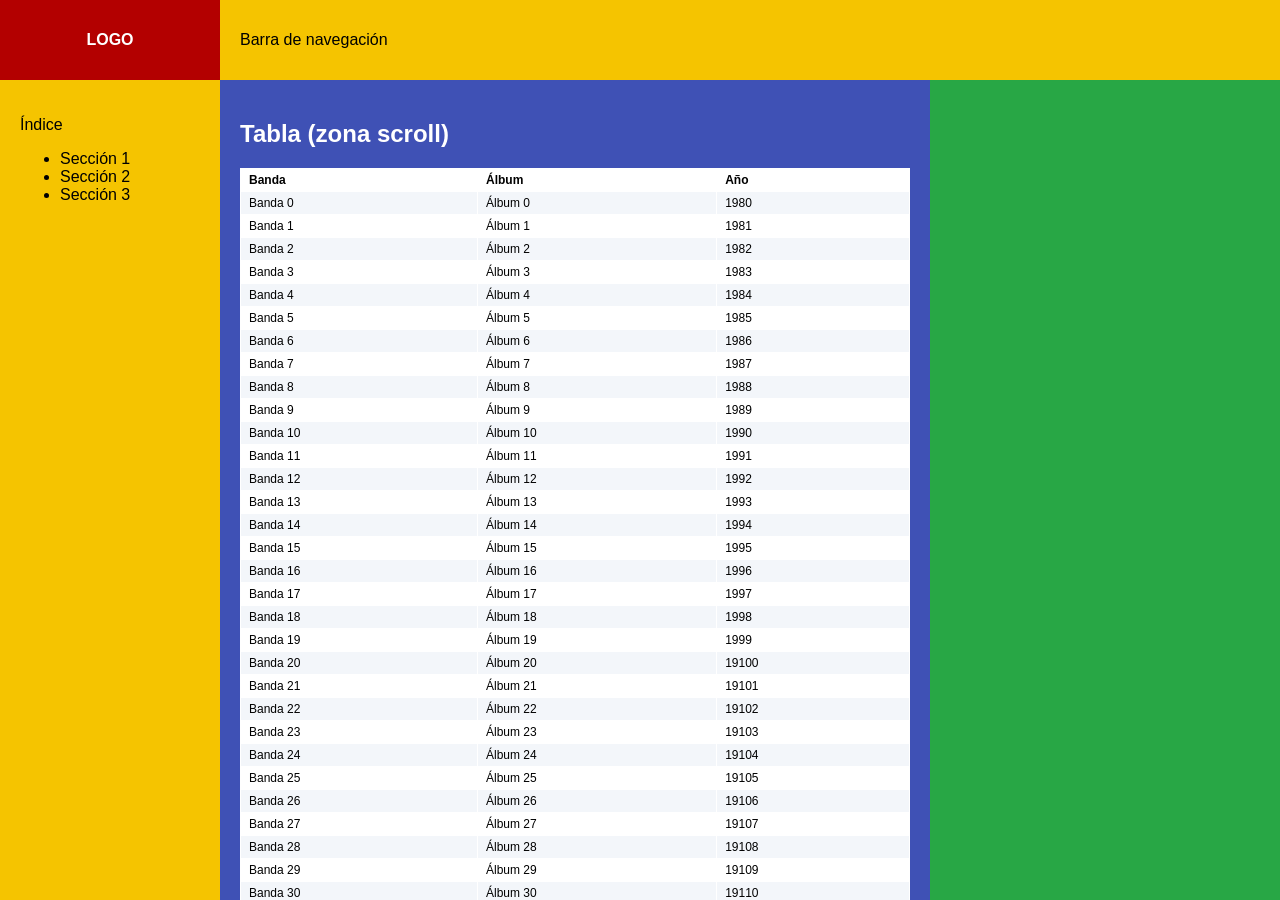
==== index.html @ 0a798a2f "Mouse girl 0w0" ====
<html>
    <head> 
        <meta http-equiv="Content-Type" content="text/html; charset=utf-8"/>
        <!-- <script type="text/javascript" src="jajascript/_1.js"></script> -->
        <link rel="icon" type="image/jpg" href="iconos/Icono_1.jpg"/>
        <link rel="stylesheet" type="text/css" href="css/base.css" class="liiink"/>

        <link rel="stylesheet" href="css\sortable-theme-finder.css" />
        <script src="sortable-0.8.0\sortable-0.8.0\js\sortable.min.js"></script>
        <title>The Music Bunker</title>
    </head> 
    <body>

<!-- layout de la pag:
 - PRINCIPAL:
    imagen+nombre, para los favoritos
    tratar de no exceder las... 9?
 - PERRADA:
    no imágenes, lista plana de banda+album
 - CLASICA:
    Para instrumentales / no formato de album convencional
     
 CÓMO ORGANIZAR LA PAG
 - principal y perrada van en diferentes pags/pestanas
 - Reciclar animaciones de RecordCollection
 
 INFORMACIÓN GENERAL DE CADA ALBUM:
    - banda
    - n. album
    - anno
    - género
    - país
    - (si aplica) imagen

 LAYOUT PERRADA:
 <div class="parent">
    <div class="mainBG"></div>
    <div class="band">band</div>
    <div class="album">album</div>
    <div class="year">year</div>
    <div class="country">country</div>
    <div class="gen">gen</div>
</div> 

[band,album,year,country,genre(s),bg_color,txt_color,linkArchive,linkYT],
 -->
<body>

<div class="logo">LOGO</div>

<div class="navbar">
    Barra de navegación
</div>

<div class="sidebar">
    <p>Índice</p>
    <ul>
        <li>Sección 1</li>
        <li>Sección 2</li>
        <li>Sección 3</li>
    </ul>
</div>

<div class="right">
    <iframe src="https://www.youtube.com/embed/E0ozmU9cJDg" 
            frameborder="0" 
            allowfullscreen>
    </iframe>
</div>

<div class="content">
    <h2>Tabla (zona scroll)</h2>
    <table class="sortable-theme-finder" data-sortable>
        <tr>
            <th>Banda</th>
            <th>Álbum</th>
            <th>Año</th>
        </tr>
        <script>
            for(let i=0;i<50;i++){
                document.write(`
                    <tr>
                        <td>Banda ${i}</td>
                        <td>Álbum ${i}</td>
                        <td>19${80+i}</td>
                    </tr>
                `)
            }
        </script>
    </table>
</div>

</body>
</html>
---- css/base.css ----
:root{
    --top-height: 80px;
    --sidebar-width: 220px;
    --right-width: 350px;
}

            /* RESPONSIVE */
@media(max-width: 1000px){
    body{
        grid-template-columns: var(--sidebar-width) 1fr;
        grid-template-areas:
            "logo navbar"
            "sidebar content";
    }
    .right{
        display: none;
    }
}
@media(max-width: 700px){
    body{
        grid-template-columns: 1fr;
        grid-template-rows: var(--top-height) auto 1fr;
        grid-template-areas:
            "logo"
            "navbar"
            "content";
    }

    .sidebar{
        display: none;
    }
}

/* RESET */
body{
    margin: 0;
    height: 100vh;
    display: grid;
    grid-template-columns: var(--sidebar-width) 1fr var(--right-width);
    grid-template-rows: var(--top-height) 1fr;
    grid-template-areas:
        "logo navbar navbar"
        "sidebar content right";
    font-family: Arial, sans-serif;
}

/* (RED) Logo */
.logo{
    grid-area: logo;
    background: #b30000;
    color: white;
    display: flex;
    align-items: center;
    justify-content: center;
    font-weight: bold;
}

/* (UP YELLOW) Navbar */
.navbar{
    grid-area: navbar;
    background: #f5c400;
    display: flex;
    align-items: center;
    padding-left: 20px;
}

/* (LEFT YELLOW) Sidebar */
.sidebar{
    grid-area: sidebar;
    background: #f5c400;
    padding: 20px;
    overflow-y: auto;
}

/* (BLUE) Main container */
.content{
    grid-area: content;
    background: #3f51b5;
    color: white;
    padding: 20px;
    overflow-y: auto;   /* 🔥 SOLO ESTA PARTE HACE SCROLL */
}

/* (GREEN) Righth sec. */
.right{
    grid-area: right;
    background: #28a745;
    padding: 10px;
}

.right iframe{
    width: 100%;
    height: 100%;
}

/* -----------talbe (main container)-------------------- */
table{
    width: 100%;
    border-collapse: collapse;
}

th, td{
    border: 1px solid white;
    padding: 8px;
}
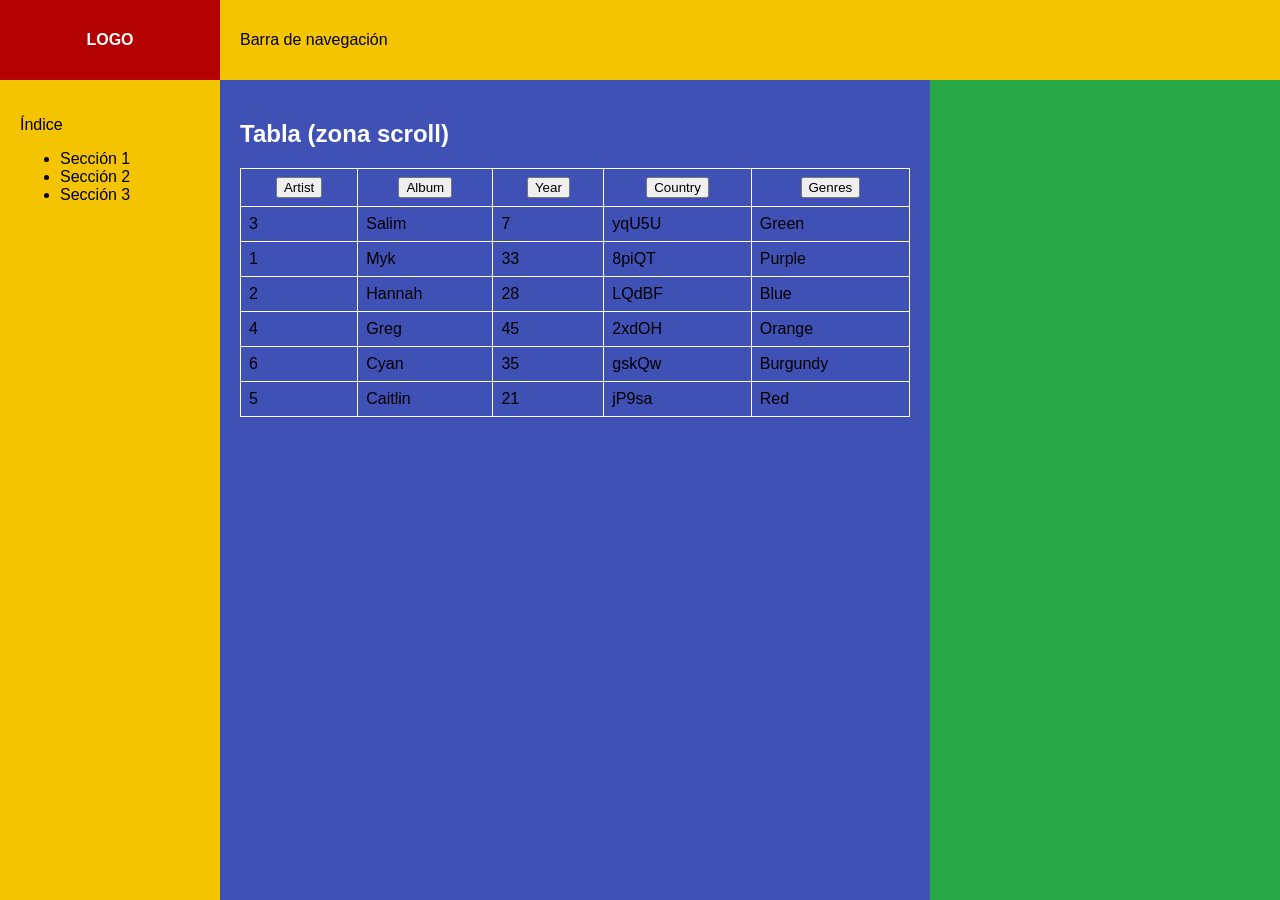
==== commit 2f86c206: "Last one before this c*** crashes *code" ====
--- a/index.html
+++ b/index.html
@@ -4,9 +4,8 @@
         <!-- <script type="text/javascript" src="jajascript/_1.js"></script> -->
         <link rel="icon" type="image/jpg" href="iconos/Icono_1.jpg"/>
         <link rel="stylesheet" type="text/css" href="css/base.css" class="liiink"/>
-
-        <link rel="stylesheet" href="css\sortable-theme-finder.css" />
-        <script src="sortable-0.8.0\sortable-0.8.0\js\sortable.min.js"></script>
+        <link rel="stylesheet" href="css/sortable-theme-finder.css" />
+        <script src="scripts/sort_table.js"></script>
         <title>The Music Bunker</title>
     </head> 
     <body>
@@ -62,32 +61,72 @@
 </div>
 
 <div class="right">
-    <iframe src="https://www.youtube.com/embed/E0ozmU9cJDg" 
+    <!-- <iframe src="https://www.youtube.com/embed/E0ozmU9cJDg" 
             frameborder="0" 
             allowfullscreen>
-    </iframe>
+    </iframe> -->
 </div>
 
 <div class="content">
     <h2>Tabla (zona scroll)</h2>
-    <table class="sortable-theme-finder" data-sortable>
-        <tr>
-            <th>Banda</th>
-            <th>Álbum</th>
-            <th>Año</th>
-        </tr>
-        <script>
-            for(let i=0;i<50;i++){
-                document.write(`
-                    <tr>
-                        <td>Banda ${i}</td>
-                        <td>Álbum ${i}</td>
-                        <td>19${80+i}</td>
-                    </tr>
-                `)
-            }
-        </script>
-    </table>
+    <table class="sortable" aria-readonly="true" role="grid" >
+        
+    <thead>
+      <tr>
+        <th>Artist</th>
+        <th aria-sort="ascending">Album</th>
+        <th class="num">Year</th>
+        <th>Country</th>
+        <th>Genres</th>
+        <!-- <th>fdsfsfs</th> -->
+      </tr>
+    </thead>
+    <tbody class="Albumes" onload="main()">
+      <tr>
+        <td>2</td>
+        <td>Hannah</td>
+        <td class="num">28</td>
+        <td>LQdBF</td>
+        <td>Blue</td>
+      </tr>
+      <tr>
+        <td>6</td>
+        <td>Cyan</td>
+        <td class="num">35</td>
+        <td>gskQw</td>
+        <td >Burgundy</td>
+      </tr>
+      <tr>
+        <td>3</td>
+        <td>Salim</td>
+        <td class="num">7</td>
+        <td>yqU5U</td>
+        <td >Green</td>
+      </tr>
+      <tr>
+        <td>4</td>
+        <td>Greg</td>
+        <td class="num">45</td>
+        <td>2xdOH</td>
+        <td >Orange</td>
+      </tr>
+      <tr>
+        <td>1</td>
+        <td>Myk</td>
+        <td class="num">33</td>
+        <td>8piQT</td>
+        <td >Purple</td>
+      </tr>
+      <tr>
+        <td>5</td>
+        <td>Caitlin</td>
+        <td class="num">21</td>
+        <td>jP9sa</td>
+        <td >Red</td>
+      </tr>
+
+    </tbody>
+  </table>
 </div>
 
 </body>
--- a/css/sortable-theme-finder.css
+++ b/css/sortable-theme-finder.css
@@ -0,0 +1,128 @@
+/* line 2, ../sass/_sortable.sass */
+table[data-sortable] {
+  border-collapse: collapse;
+  border-spacing: 0;
+}
+/* line 6, ../sass/_sortable.sass */
+table[data-sortable] th {
+  vertical-align: bottom;
+  font-weight: bold;
+}
+/* line 10, ../sass/_sortable.sass */
+table[data-sortable] th, table[data-sortable] td {
+  text-align: left;
+  padding: 10px;
+}
+/* line 14, ../sass/_sortable.sass */
+table[data-sortable] th:not([data-sortable="false"]) {
+  -webkit-user-select: none;
+  -moz-user-select: none;
+  -ms-user-select: none;
+  -o-user-select: none;
+  user-select: none;
+  -webkit-tap-highlight-color: rgba(0, 0, 0, 0);
+  -webkit-touch-callout: none;
+  cursor: pointer;
+}
+/* line 26, ../sass/_sortable.sass */
+table[data-sortable] th:after {
+  content: "";
+  visibility: hidden;
+  display: inline-block;
+  vertical-align: inherit;
+  height: 0;
+  width: 0;
+  border-width: 5px;
+  border-style: solid;
+  border-color: transparent;
+  margin-right: 1px;
+  margin-left: 10px;
+  float: right;
+}
+/* line 40, ../sass/_sortable.sass */
+table[data-sortable] th[data-sorted="true"]:after {
+  visibility: visible;
+}
+/* line 43, ../sass/_sortable.sass */
+table[data-sortable] th[data-sorted-direction="descending"]:after {
+  border-top-color: inherit;
+  margin-top: 8px;
+}
+/* line 47, ../sass/_sortable.sass */
+table[data-sortable] th[data-sorted-direction="ascending"]:after {
+  border-bottom-color: inherit;
+  margin-top: 3px;
+}
+
+/* line 6, ../sass/sortable-theme-finder.sass */
+table[data-sortable].sortable-theme-finder {
+  font-family: "Lucida Grande", sans-serif;
+  font-size: 12px;
+  line-height: 18px;
+  color: black;
+  background: white;
+  border: 1px solid #cfcfcf;
+}
+/* line 14, ../sass/sortable-theme-finder.sass */
+table[data-sortable].sortable-theme-finder th, table[data-sortable].sortable-theme-finder td {
+  padding: 2px 8px;
+}
+/* line 17, ../sass/sortable-theme-finder.sass */
+table[data-sortable].sortable-theme-finder thead th {
+  background-image: -webkit-gradient(linear, 50% 0%, 50% 100%, color-stop(0%, #ffffff), color-stop(50%, #f6f6f6), color-stop(50%, #f0f0f0), color-stop(100%, #eeeeee));
+  background-image: -webkit-linear-gradient(#ffffff 0%, #f6f6f6 50%, #f0f0f0 50%, #eeeeee 100%);
+  background-image: -moz-linear-gradient(#ffffff 0%, #f6f6f6 50%, #f0f0f0 50%, #eeeeee 100%);
+  background-image: -o-linear-gradient(#ffffff 0%, #f6f6f6 50%, #f0f0f0 50%, #eeeeee 100%);
+  background-image: linear-gradient(#ffffff 0%, #f6f6f6 50%, #f0f0f0 50%, #eeeeee 100%);
+  background-color: #f0f0f0;
+  border-bottom: 1px solid #cccccc;
+  font-weight: normal;
+}
+/* line 23, ../sass/sortable-theme-finder.sass */
+table[data-sortable].sortable-theme-finder tbody > tr:nth-child(odd) > td {
+  background-color: #f3f6fa;
+}
+/* line 28, ../sass/sortable-theme-finder.sass */
+table[data-sortable].sortable-theme-finder th:after {
+  border-width: 4px;
+  margin-right: 0;
+}
+/* line 32, ../sass/sortable-theme-finder.sass */
+table[data-sortable].sortable-theme-finder th[data-sorted="true"] {
+  background-image: -webkit-gradient(linear, 50% 0%, 50% 100%, color-stop(0%, #c5e2f6), color-stop(50%, #80c1f0), color-stop(100%, #b8e7f5));
+  background-image: -webkit-linear-gradient(#c5e2f6 0%, #80c1f0 50%, #b8e7f5 100%);
+  background-image: -moz-linear-gradient(#c5e2f6 0%, #80c1f0 50%, #b8e7f5 100%);
+  background-image: -o-linear-gradient(#c5e2f6 0%, #80c1f0 50%, #b8e7f5 100%);
+  background-image: linear-gradient(#c5e2f6 0%, #80c1f0 50%, #b8e7f5 100%);
+  -webkit-background-size: 28px 100%;
+  -moz-background-size: 28px 100%;
+  -o-background-size: 28px 100%;
+  background-size: 28px 100%;
+  -webkit-box-shadow: inset 1px 0 #7eb3d3, inset -1px 0 #7eb3d3;
+  -moz-box-shadow: inset 1px 0 #7eb3d3, inset -1px 0 #7eb3d3;
+  box-shadow: inset 1px 0 #7eb3d3, inset -1px 0 #7eb3d3;
+  border-bottom-color: #7eb3d3;
+  background-color: #78c0f0;
+}
+/* line 39, ../sass/sortable-theme-finder.sass */
+table[data-sortable].sortable-theme-finder th[data-sorted="true"]:first-child {
+  -webkit-box-shadow: inset -1px 0 #7eb3d3;
+  -moz-box-shadow: inset -1px 0 #7eb3d3;
+  box-shadow: inset -1px 0 #7eb3d3;
+}
+/* line 42, ../sass/sortable-theme-finder.sass */
+table[data-sortable].sortable-theme-finder th[data-sorted="true"]:last-child {
+  -webkit-box-shadow: inset 1px 0 #7eb3d3;
+  -moz-box-shadow: inset 1px 0 #7eb3d3;
+  box-shadow: inset 1px 0 #7eb3d3;
+}
+/* line 45, ../sass/sortable-theme-finder.sass */
+table[data-sortable].sortable-theme-finder th[data-sorted="true"][data-sorted-direction="descending"]:after {
+  border-top-color: #548ec0;
+  margin-top: 6px;
+}
+/* line 49, ../sass/sortable-theme-finder.sass */
+table[data-sortable].sortable-theme-finder th[data-sorted="true"][data-sorted-direction="ascending"]:after {
+  border-bottom-color: #548ec0;
+  margin-top: 2px;
+}
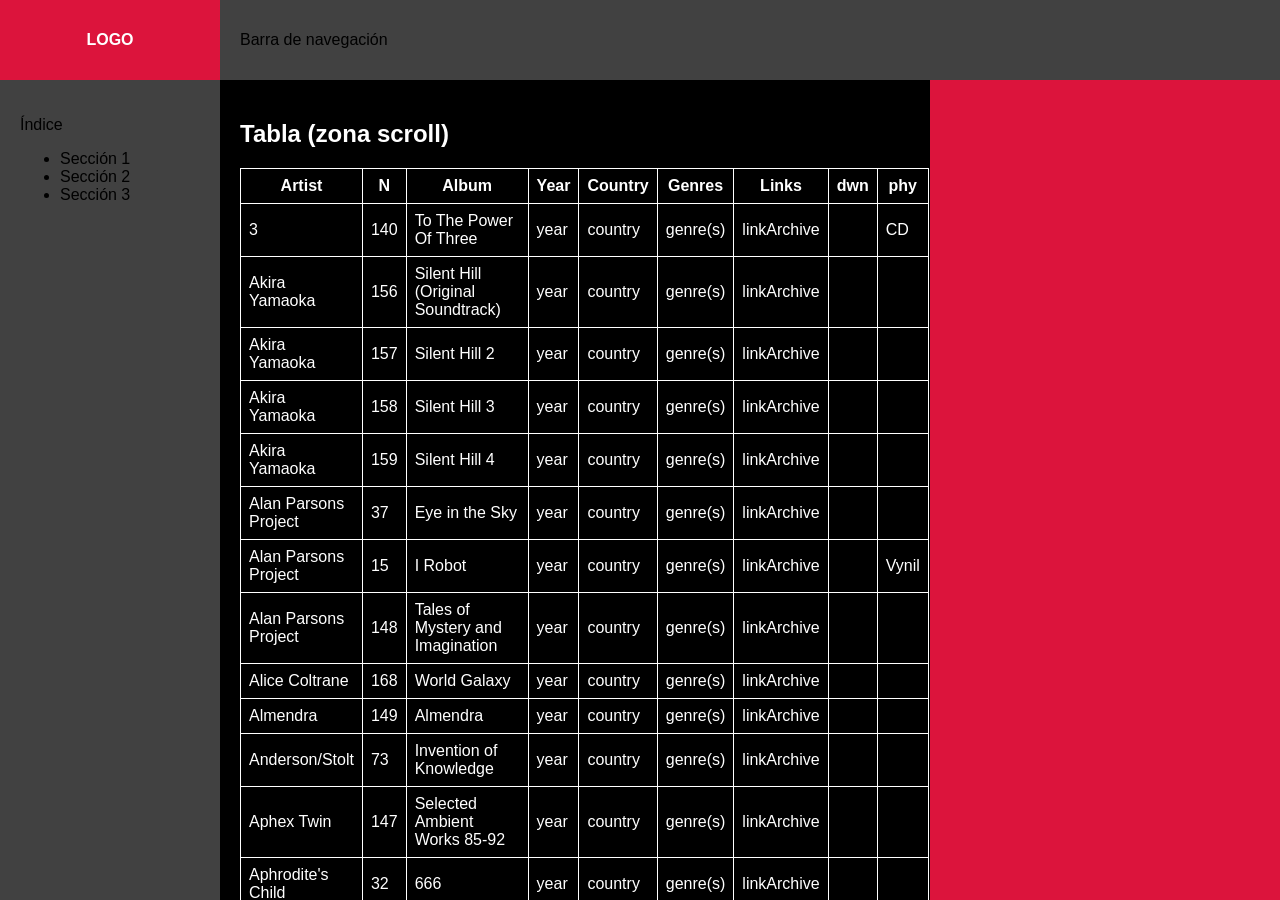
==== commit 7dd4cab9: "everything works" ====
--- a/index.html
+++ b/index.html
@@ -6,9 +6,10 @@
         <link rel="stylesheet" type="text/css" href="css/base.css" class="liiink"/>
         <link rel="stylesheet" href="css/sortable-theme-finder.css" />
         <script src="scripts/sort_table.js"></script>
+        <script src="scripts/database.js"></script>
         <title>The Music Bunker</title>
     </head> 
-    <body>
+    <body onload="main()">
 
 <!-- layout de la pag:
  - PRINCIPAL:
@@ -69,62 +70,12 @@
 
 <div class="content">
     <h2>Tabla (zona scroll)</h2>
-    <table class="sortable" aria-readonly="true" role="grid" >
+    <table class="SortableTable" aria-readonly="true" role="grid" >
         
     <thead>
-      <tr>
-        <th>Artist</th>
-        <th aria-sort="ascending">Album</th>
-        <th class="num">Year</th>
-        <th>Country</th>
-        <th>Genres</th>
-        <!-- <th>fdsfsfs</th> -->
-      </tr>
+      <tr id="tableHead"></tr>
     </thead>
-    <tbody class="Albumes" onload="main()">
-      <tr>
-        <td>2</td>
-        <td>Hannah</td>
-        <td class="num">28</td>
-        <td>LQdBF</td>
-        <td>Blue</td>
-      </tr>
-      <tr>
-        <td>6</td>
-        <td>Cyan</td>
-        <td class="num">35</td>
-        <td>gskQw</td>
-        <td >Burgundy</td>
-      </tr>
-      <tr>
-        <td>3</td>
-        <td>Salim</td>
-        <td class="num">7</td>
-        <td>yqU5U</td>
-        <td >Green</td>
-      </tr>
-      <tr>
-        <td>4</td>
-        <td>Greg</td>
-        <td class="num">45</td>
-        <td>2xdOH</td>
-        <td >Orange</td>
-      </tr>
-      <tr>
-        <td>1</td>
-        <td>Myk</td>
-        <td class="num">33</td>
-        <td>8piQT</td>
-        <td >Purple</td>
-      </tr>
-      <tr>
-        <td>5</td>
-        <td>Caitlin</td>
-        <td class="num">21</td>
-        <td>jP9sa</td>
-        <td >Red</td>
-      </tr>
-
+    <tbody id="Albumes">
     </tbody>
   </table>
 </div>
--- a/css/base.css
+++ b/css/base.css
@@ -2,6 +2,14 @@
     --top-height: 80px;
     --sidebar-width: 220px;
     --right-width: 350px;
+
+    --main-bg-color: #000;
+    --main-text-color: #fff;
+
+    --second-bg-color: #414141;
+    --second-text-color: #000;
+  
+    --thrd-bg-color: crimson;
 }
 
             /* RESPONSIVE */
@@ -47,7 +55,7 @@
 /* (RED) Logo */
 .logo{
     grid-area: logo;
-    background: #b30000;
+    background: var(--thrd-bg-color);
     color: white;
     display: flex;
     align-items: center;
@@ -58,16 +66,17 @@
 /* (UP YELLOW) Navbar */
 .navbar{
     grid-area: navbar;
-    background: #f5c400;
+    background: var(--second-bg-color);
     display: flex;
     align-items: center;
     padding-left: 20px;
 }
 
 /* (LEFT YELLOW) Sidebar */
+
 .sidebar{
     grid-area: sidebar;
-    background: #f5c400;
+    background: #414141;
     padding: 20px;
     overflow-y: auto;
 }
@@ -75,8 +84,8 @@
 /* (BLUE) Main container */
 .content{
     grid-area: content;
-    background: #3f51b5;
-    color: white;
+    background: var(--main-bg-color);
+    color: var(--main-text-color);
     padding: 20px;
     overflow-y: auto;   /* 🔥 SOLO ESTA PARTE HACE SCROLL */
 }
@@ -84,7 +93,7 @@
 /* (GREEN) Righth sec. */
 .right{
     grid-area: right;
-    background: #28a745;
+    background: var(--thrd-bg-color);
     padding: 10px;
 }
 
@@ -97,6 +106,7 @@
 table{
     width: 100%;
     border-collapse: collapse;
+    color: unset;
 }
 
 th, td{
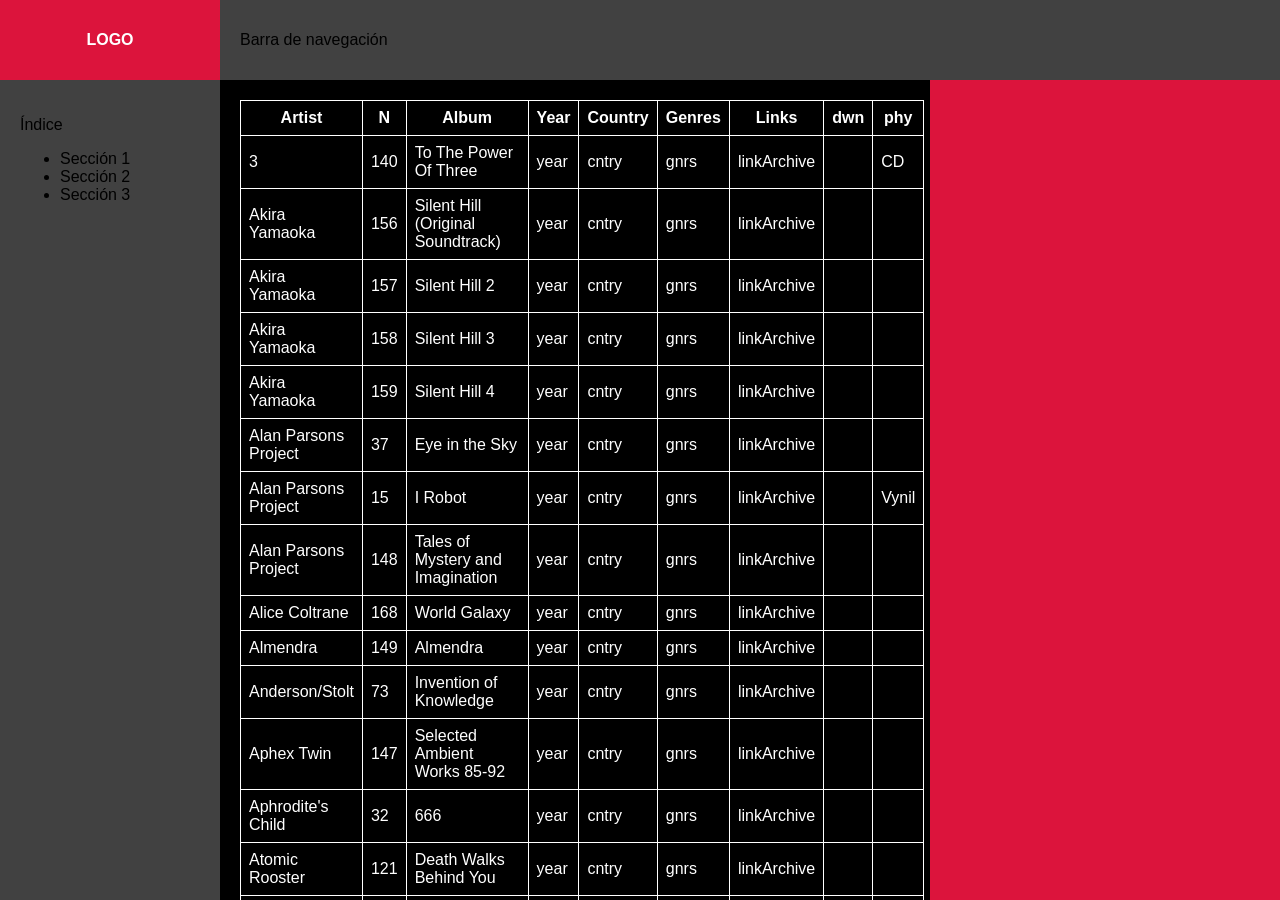
==== commit dd39f34b: "ye" ====
--- a/index.html
+++ b/index.html
@@ -69,7 +69,7 @@
 </div>
 
 <div class="content">
-    <h2>Tabla (zona scroll)</h2>
+    <!-- <h2>Tabla (zona scroll)</h2> -->
     <table class="SortableTable" aria-readonly="true" role="grid" >
         
     <thead>
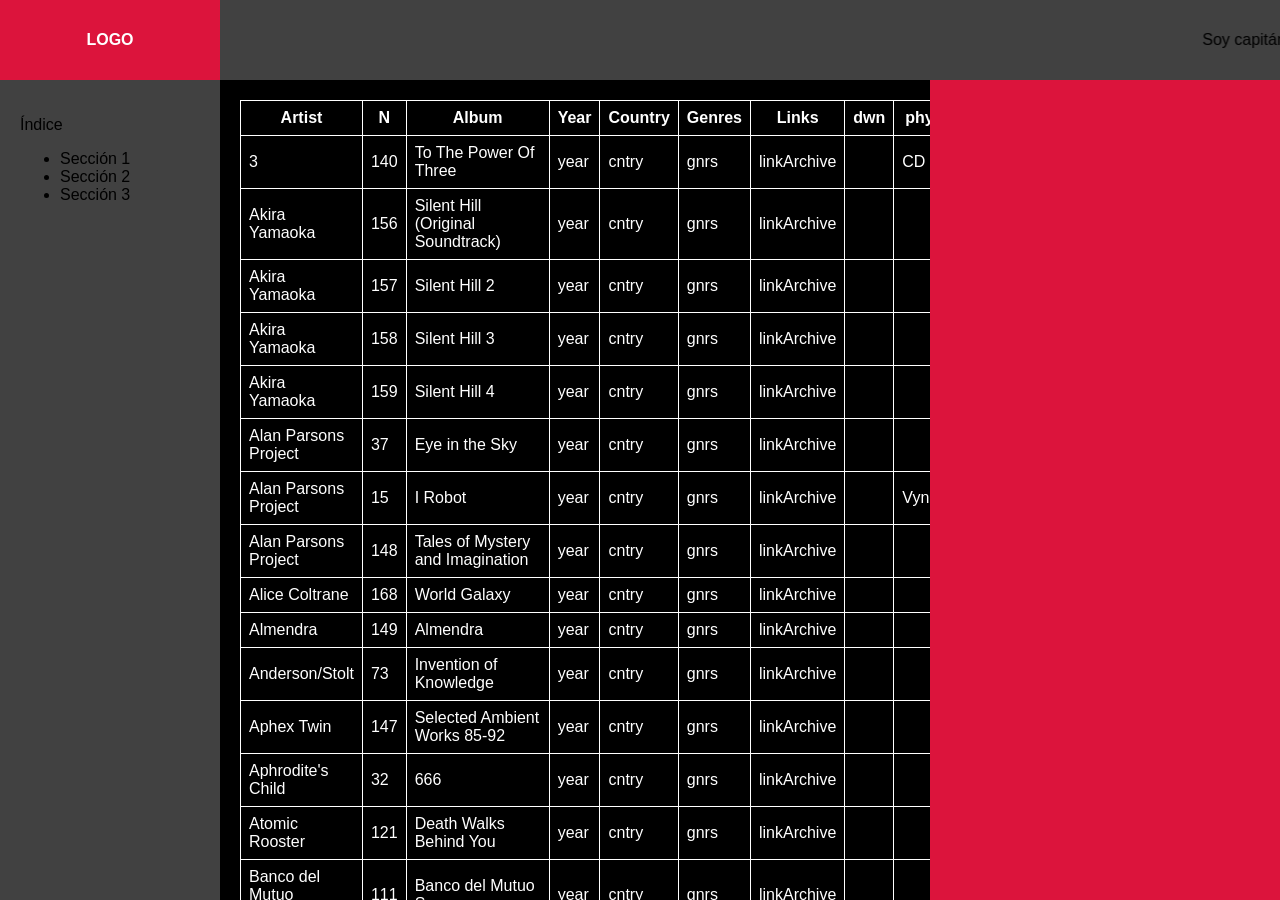
==== commit 91eda0f8: "xdddd" ====
--- a/index.html
+++ b/index.html
@@ -49,7 +49,8 @@
 <div class="logo">LOGO</div>
 
 <div class="navbar">
-    Barra de navegación
+    <!-- Barra de navegación -->
+     <marquee>Soy capitán clark y estos son mis backrooms. Capitan clark, voy a asesinarte, oye clarkin, soy tu pero acá bien backroom. soy capitan mantente en personaje. soy eslenderman y estos son mis bosques. eslenderman voy a asesinarte. Soy doctor house y este es mi caso . soy doctor house y voy a curarte. soy doctor house toma tus pastillas</marquee>
 </div>
 
 <div class="sidebar">
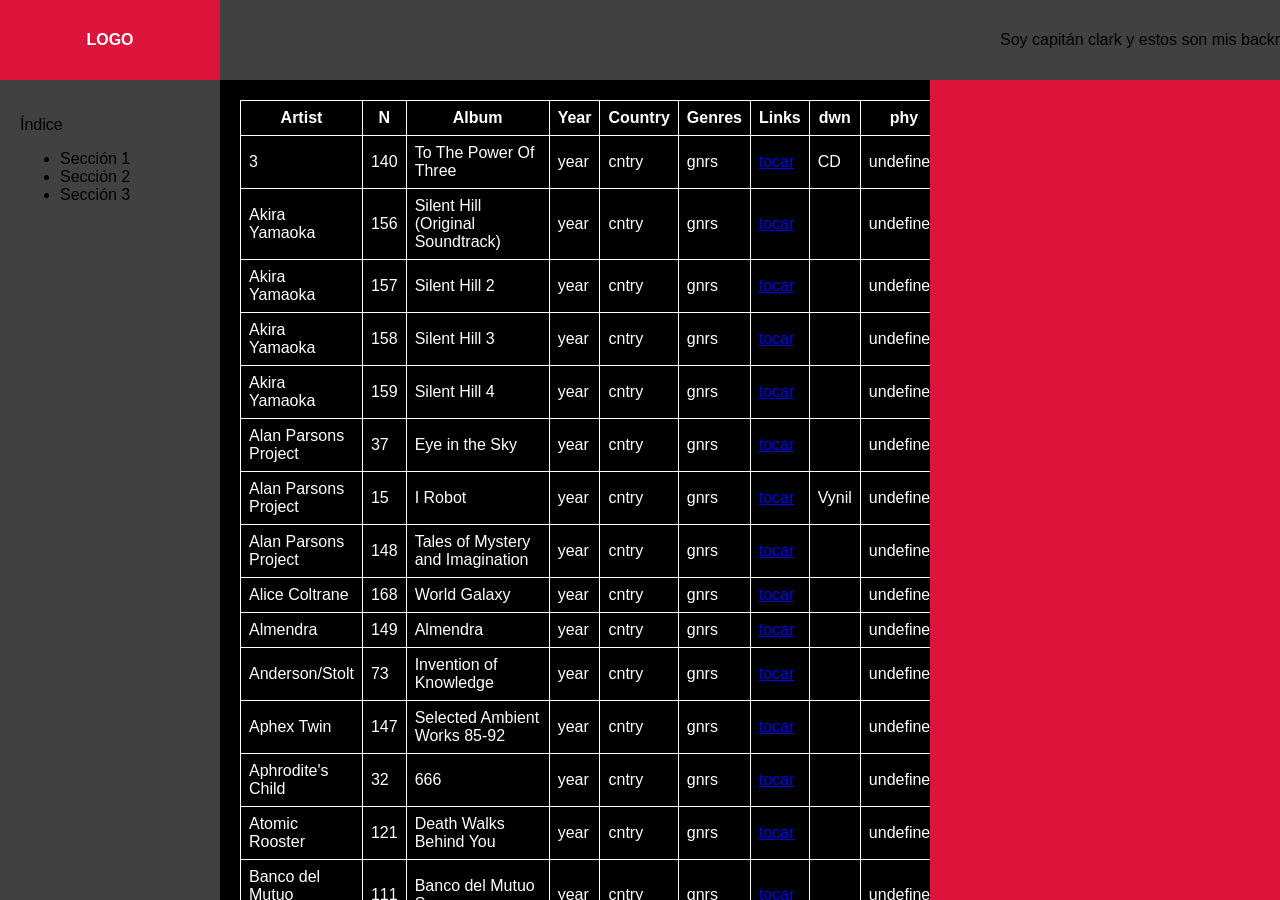
==== commit d77f372a: "iframe somewhat functional" ====
--- a/index.html
+++ b/index.html
@@ -67,6 +67,7 @@
             frameborder="0" 
             allowfullscreen>
     </iframe> -->
+    <iframe id="iframe_a" name="iframe_a" src="" frameborder="0" allowfullscreen></iframe>
 </div>
 
 <div class="content">
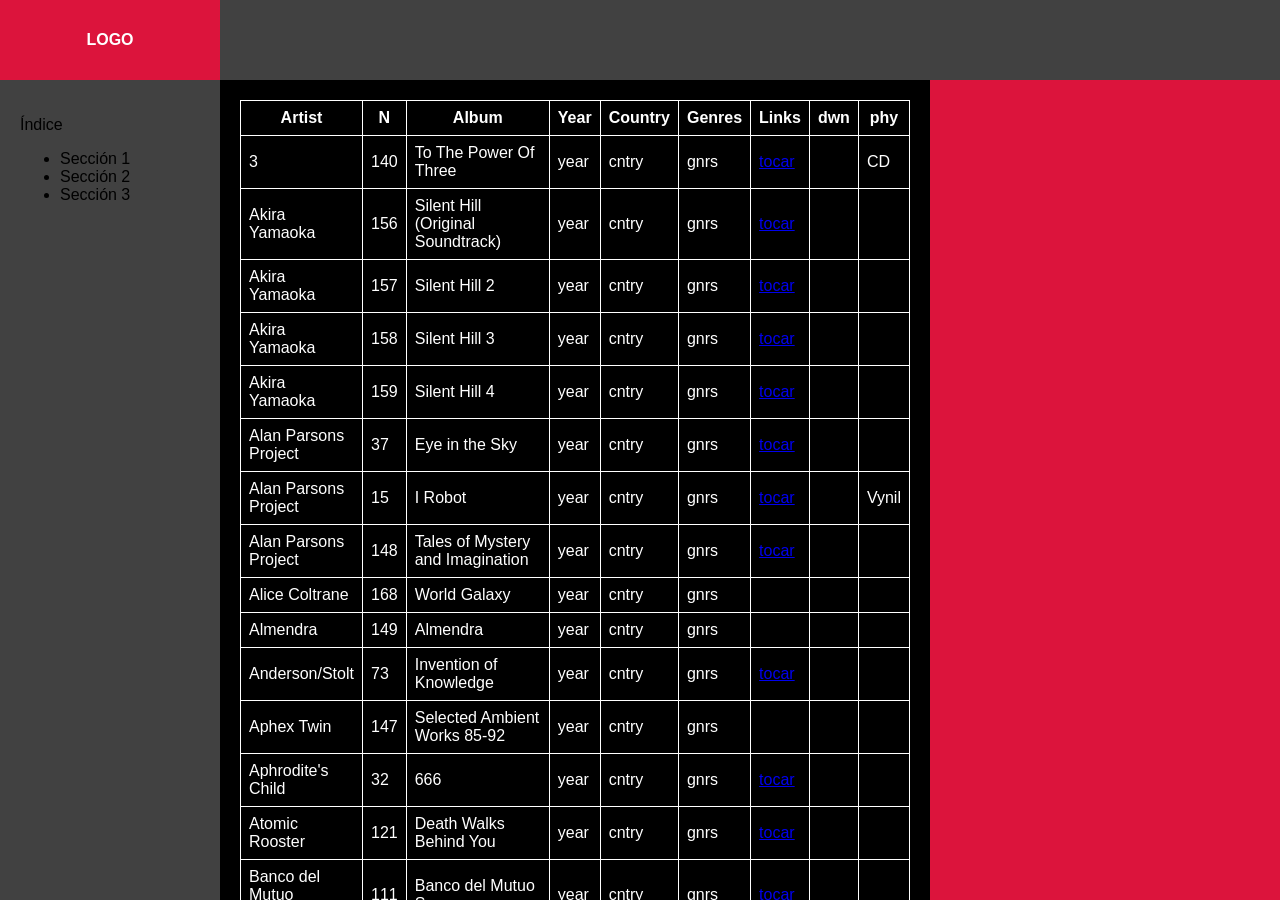
==== commit 70d4fff8: "marquee deleted because ummm uhh" ====
--- a/index.html
+++ b/index.html
@@ -50,7 +50,7 @@
 
 <div class="navbar">
     <!-- Barra de navegación -->
-     <marquee>Soy capitán clark y estos son mis backrooms. Capitan clark, voy a asesinarte, oye clarkin, soy tu pero acá bien backroom. soy capitan mantente en personaje. soy eslenderman y estos son mis bosques. eslenderman voy a asesinarte. Soy doctor house y este es mi caso . soy doctor house y voy a curarte. soy doctor house toma tus pastillas</marquee>
+     <!-- <marquee>Soy capitán clark y estos son mis backrooms. Capitan clark, voy a asesinarte, oye clarkin, soy tu pero acá bien backroom. soy capitan mantente en personaje. soy eslenderman y estos son mis bosques. eslenderman voy a asesinarte. Soy doctor house y este es mi caso . soy doctor house y voy a curarte. soy doctor house toma tus pastillas</marquee> -->
 </div>
 
 <div class="sidebar">
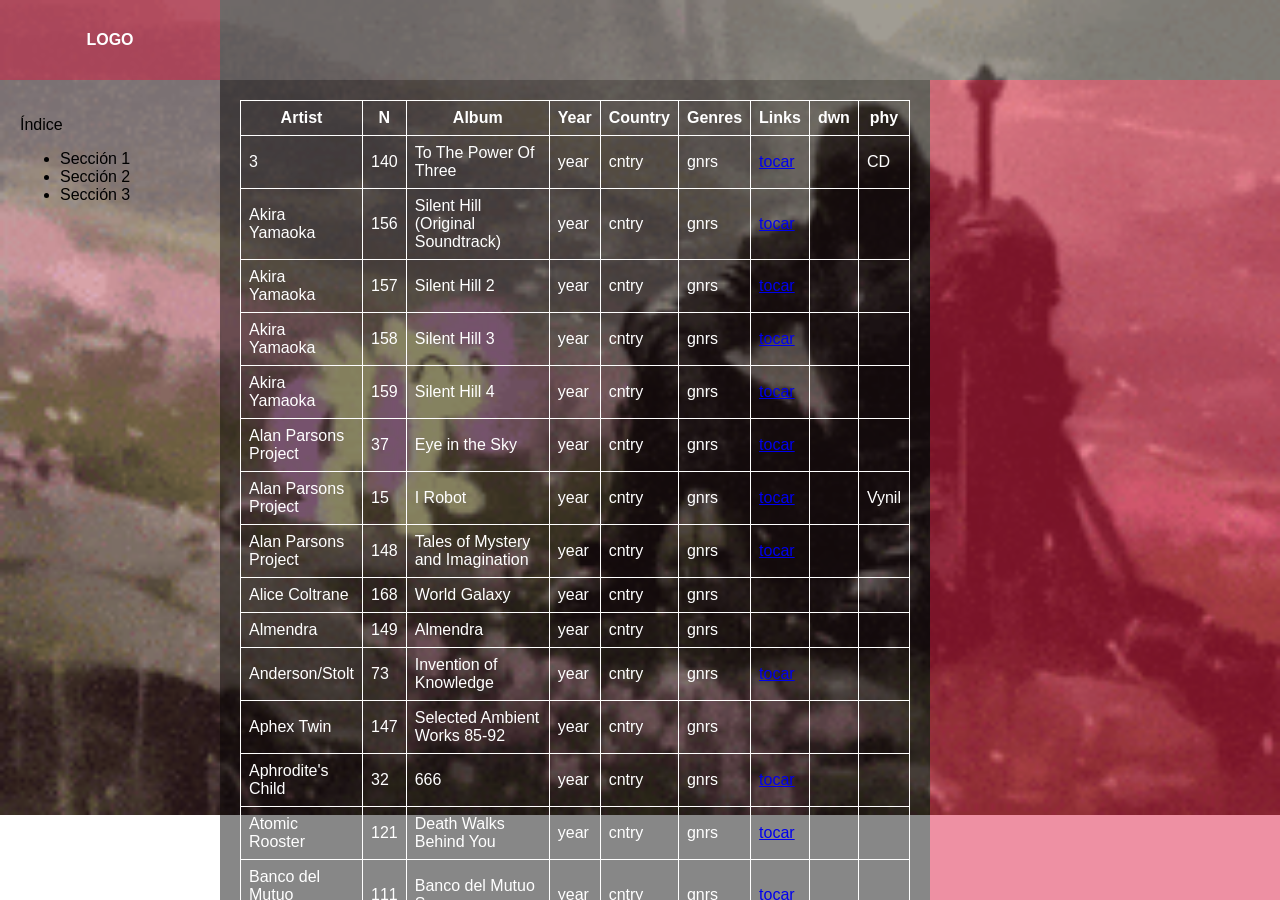
==== commit c2ba8dbc: "iuyiyiuiui" ====
--- a/index.html
+++ b/index.html
@@ -5,82 +5,15 @@
         <link rel="icon" type="image/jpg" href="iconos/Icono_1.jpg"/>
         <link rel="stylesheet" type="text/css" href="css/base.css" class="liiink"/>
         <link rel="stylesheet" href="css/sortable-theme-finder.css" />
-        <script src="scripts/sort_table.js"></script>
+        <!-- <script src="scripts/sort_table.js"></script> -->
+        <script src="scripts/loadLayout.js"></script>
         <script src="scripts/database.js"></script>
+        <script src="scripts/loadIndex.js"></script>
         <title>The Music Bunker</title>
     </head> 
-    <body onload="main()">
+    <body onload="loadIndex()">
 
-<!-- layout de la pag:
- - PRINCIPAL:
-    imagen+nombre, para los favoritos
-    tratar de no exceder las... 9?
- - PERRADA:
-    no imágenes, lista plana de banda+album
- - CLASICA:
-    Para instrumentales / no formato de album convencional
-     
- CÓMO ORGANIZAR LA PAG
- - principal y perrada van en diferentes pags/pestanas
- - Reciclar animaciones de RecordCollection
- 
- INFORMACIÓN GENERAL DE CADA ALBUM:
-    - banda
-    - n. album
-    - anno
-    - género
-    - país
-    - (si aplica) imagen
-
- LAYOUT PERRADA:
- <div class="parent">
-    <div class="mainBG"></div>
-    <div class="band">band</div>
-    <div class="album">album</div>
-    <div class="year">year</div>
-    <div class="country">country</div>
-    <div class="gen">gen</div>
-</div> 
-
-[band,album,year,country,genre(s),bg_color,txt_color,linkArchive,linkYT],
- -->
-<body>
-
-<div class="logo">LOGO</div>
-
-<div class="navbar">
-    <!-- Barra de navegación -->
-     <!-- <marquee>Soy capitán clark y estos son mis backrooms. Capitan clark, voy a asesinarte, oye clarkin, soy tu pero acá bien backroom. soy capitan mantente en personaje. soy eslenderman y estos son mis bosques. eslenderman voy a asesinarte. Soy doctor house y este es mi caso . soy doctor house y voy a curarte. soy doctor house toma tus pastillas</marquee> -->
-</div>
-
-<div class="sidebar">
-    <p>Índice</p>
-    <ul>
-        <li>Sección 1</li>
-        <li>Sección 2</li>
-        <li>Sección 3</li>
-    </ul>
-</div>
-
-<div class="right">
-    <!-- <iframe src="https://www.youtube.com/embed/E0ozmU9cJDg" 
-            frameborder="0" 
-            allowfullscreen>
-    </iframe> -->
-    <iframe id="iframe_a" name="iframe_a" src="" frameborder="0" allowfullscreen></iframe>
-</div>
-
-<div class="content">
-    <!-- <h2>Tabla (zona scroll)</h2> -->
-    <table class="SortableTable" aria-readonly="true" role="grid" >
-        
-    <thead>
-      <tr id="tableHead"></tr>
-    </thead>
-    <tbody id="Albumes">
-    </tbody>
-  </table>
-</div>
+        <!-- El resto del código? me lo comí (ahora carga con LoadLayout y loadIndex) -->
 
 </body>
 </html> 
--- a/css/base.css
+++ b/css/base.css
@@ -3,13 +3,13 @@
     --sidebar-width: 220px;
     --right-width: 350px;
 
-    --main-bg-color: #000;
+    --main-bg-color: #00000078;
     --main-text-color: #fff;
 
-    --second-bg-color: #414141;
+    --second-bg-color: #41414178;
     --second-text-color: #000;
   
-    --thrd-bg-color: crimson;
+    --thrd-bg-color: #dc143c78;
 }
 
             /* RESPONSIVE */
@@ -37,6 +37,12 @@
     .sidebar{
         display: none;
     }
+}
+
+html {
+	background-image: url(img/kxk1euge9c1h1.gif);
+	background-size: contain;
+	background-repeat: no-repeat;
 }
 
 /* RESET */
@@ -76,7 +82,7 @@
 
 .sidebar{
     grid-area: sidebar;
-    background: #414141;
+    /* background: #414141; */
     padding: 20px;
     overflow-y: auto;
 }
